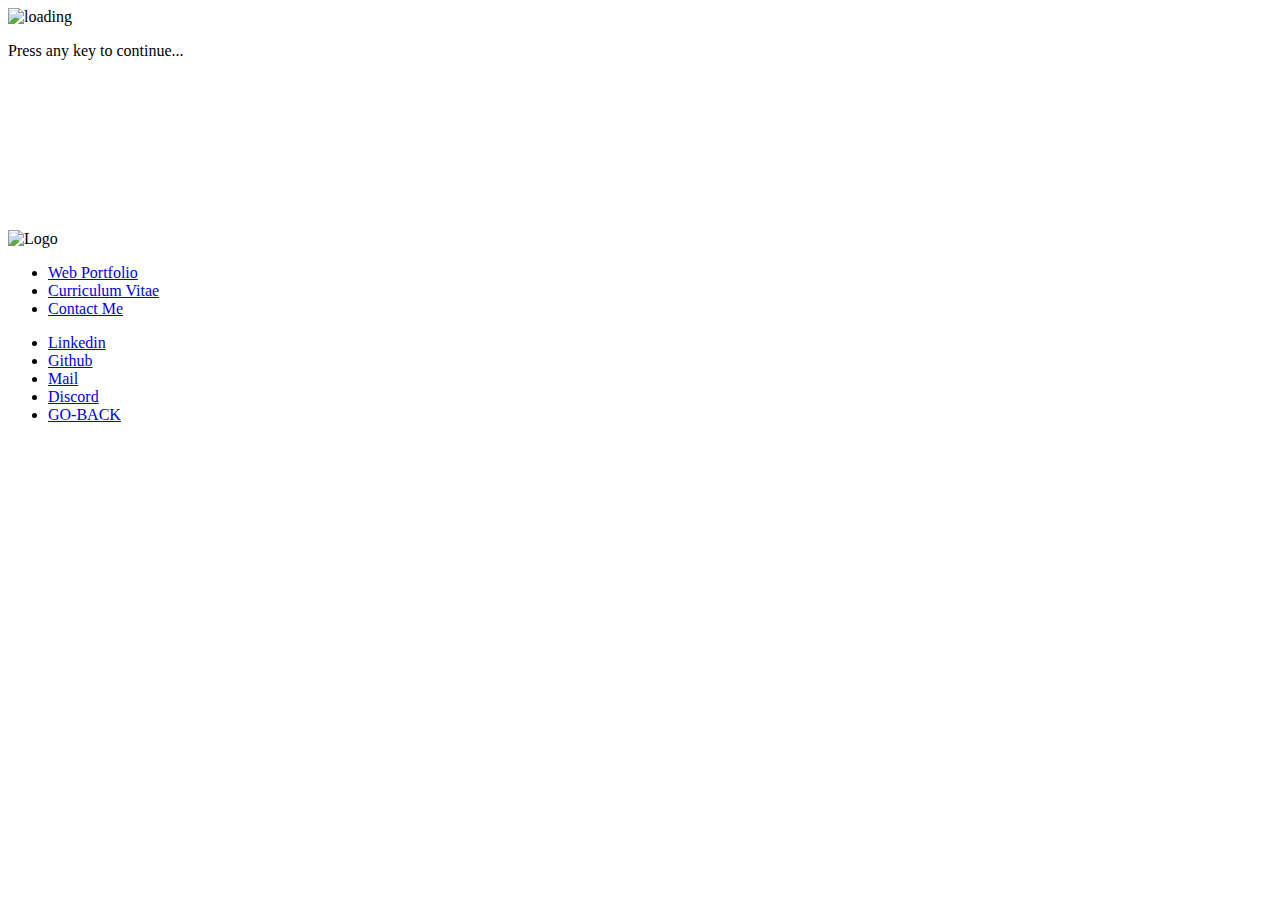
==== index.html @ 2f4651a0 "title" ====
<!DOCTYPE html>
<html lang="en">
  <head>
    <meta charset="UTF-8" />
    <meta http-equiv="X-UA-Compatible" content="IE=edge" />
    <meta name="viewport" content="width=device-width, initial-scale=1.0" />
    <link rel="stylesheet" href="./style/style.css" />
    <link
      rel="shortcut icon"
      type="image/png"
      href="./assets/images/favicon.jpg"
    />
    <title>NDonatti Portfolio</title>
  </head>
  <body>
    <div id="black-overlay"></div>
    <content>
      <div id="loading-screen">
        <img src="./assets/images/loading.png" alt="loading" class="loading" />
        <p id="loading-text">Press any key to continue...</p>
      </div>

      <div class="main">
        <video
          loop
          muted
          playsinline
          src="./assets/videos/Bat.mp4"
          class="video"
        ></video>

        <!-- Logo -->
        <div class="logo-container">
          <img src="./assets/images/logo.png" alt="Logo" class="logo" />
        </div>

        <!-- Main Menu -->
        <div id="menu" class="main-menu">
          <ul class="list">
            <li><a href="./pages/portfolio.html">Web Portfolio</a></li>
            <li>
              <a href="./pages/NicolasDonati_CV_en.pdf" target="_blank"
                >Curriculum Vitae</a
              >
            </li>
            <li><a href="./pages/portfolio.html" id="contact-me">Contact Me</a></li>
          </ul>
        </div>

        <!-- Socials Menu -->
        <div id="social-menu" class="social-menu">
          <ul class="list">
            <li><a href="#">Linkedin</a></li>
            <li><a href="#">Github</a></li>
            <li><a href="#">Mail</a></li>
            <li><a href="#">Discord</a></li>
            <li><a href="#" id="go-back">GO-BACK</a></li>
          </ul>
        </div>
      </div>
    </content>

    <script src="./js/script.js"></script>
  </body>
</html>
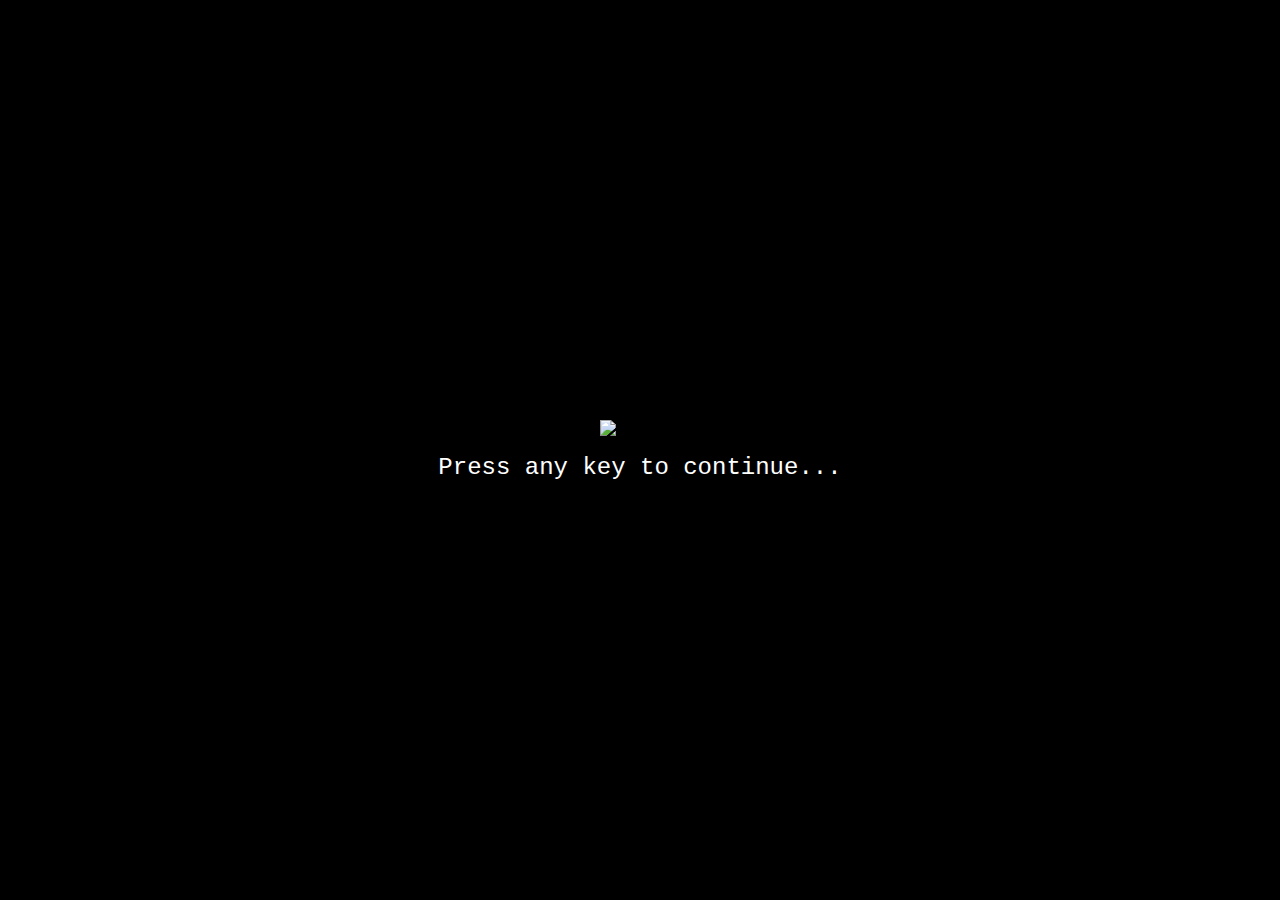
==== commit b68ff5cc: "Social Menu" ====
--- a/index.html
+++ b/index.html
@@ -10,7 +10,7 @@
       type="image/png"
       href="./assets/images/favicon.jpg"
     />
-    <title>NDonatti Portfolio</title>
+    <title>Portfolio - NDonatti</title>
   </head>
   <body>
     <div id="black-overlay"></div>
@@ -35,26 +35,26 @@
         </div>
 
         <!-- Main Menu -->
-        <div id="menu" class="main-menu">
+        <div id="menu" class="mainMenu">
           <ul class="list">
-            <li><a href="./pages/portfolio.html">Web Portfolio</a></li>
+            <li><a href="#">Web Portfolio</a></li>
             <li>
               <a href="./pages/NicolasDonati_CV_en.pdf" target="_blank"
                 >Curriculum Vitae</a
               >
             </li>
-            <li><a href="./pages/portfolio.html" id="contact-me">Contact Me</a></li>
+            <li><a href="#" id="contact-me">Contact Me</a></li>
           </ul>
         </div>
 
         <!-- Socials Menu -->
-        <div id="social-menu" class="social-menu">
+        <div id="sMenu" class="socialMenu">
           <ul class="list">
             <li><a href="#">Linkedin</a></li>
             <li><a href="#">Github</a></li>
             <li><a href="#">Mail</a></li>
             <li><a href="#">Discord</a></li>
-            <li><a href="#" id="go-back">GO-BACK</a></li>
+            <li><a href="#" id="go-back">GO BACK</a></li>
           </ul>
         </div>
       </div>
--- a/style/style.css
+++ b/style/style.css
@@ -0,0 +1,224 @@
+/* Reset and basic styles */
+* {
+  margin: 0;
+  padding: 0;
+  box-sizing: border-box;
+  font-family: "Courier New", Courier, monospace;
+}
+
+/* Loading screen */
+#loading-screen {
+  display: flex;
+  flex-direction: column;
+  justify-content: center;
+  align-items: center;
+  width: 100%;
+  height: 100%;
+  background-color: #000;
+  position: fixed;
+  top: 0;
+  left: 0;
+  z-index: 9999;
+}
+
+.loading {
+  width: 5rem;
+  animation: pulse 1.2s infinite;
+}
+
+#loading-text {
+  color: #fff;
+  font-size: 24px;
+  text-align: center;
+}
+
+@keyframes pulse {
+  0% {
+    opacity: 0.2;
+  }
+  50% {
+    opacity: 1;
+  }
+  100% {
+    opacity: 0.2;
+  }
+}
+
+.main {
+  width: 100%;
+  height: 100vh;
+  position: relative;
+  overflow: hidden; /* Ensure no scrollbars */
+  touch-action: none; /* Prevent default touch gestures */
+  overscroll-behavior: none; /* Prevent overscrolling */
+}
+
+/* Video */
+.video {
+  position: absolute;
+  top: 0;
+  left: 0;
+  width: 100%;
+  height: 100%;
+  object-fit: cover; /* Ensure the video covers the entire area */
+  z-index: -1; /* Place the video behind other content */
+}
+
+/* Logo animation */
+.logo-container {
+  position: absolute;
+  top: 15%;
+  right: -500%;
+  z-index: 100;
+}
+
+.animate-logo {
+  animation: fadeInRight 2.5s forwards;
+}
+
+@keyframes fadeInRight {
+  0% {
+    opacity: 0;
+    right: -50%;
+  }
+  100% {
+    opacity: 1;
+    right: calc(50% - 307px);
+  }
+}
+
+
+
+/* Navigation list */
+.list {
+  position: absolute;
+  bottom: 5rem;
+  left: 50%;
+  transform: translateX(-50%);
+  z-index: 1;
+  font-weight: bold;
+}
+
+.mainMenu li {
+  display: none;
+}
+
+.mainMenu.show li {
+  display: block;
+  animation: fadeInList 0.5s ease-in-out forwards;
+}
+
+.socialMenu li {
+  display: none;
+}
+
+.socialMenu.show li {
+  display: block;
+  animation: fadeInList 0.5s ease-in-out forwards;
+}
+
+@keyframes fadeInList {
+  0% {
+    opacity: 0;
+  }
+  100% {
+    opacity: 1;
+  }
+}
+
+/* Navigation */
+li {
+  list-style: none;
+  display: inline-block;
+  margin-bottom: 20px;
+  text-align: center;
+}
+
+li a {
+  position: relative;
+  text-decoration: none;
+  color: #fff;
+  font-size: 40px;
+  padding: 0 10px;
+  transition: color 0.3s, text-shadow 0.3s;
+  color: rgb(255, 185, 0);
+  text-shadow: 0 0 3px black;
+}
+
+li a:hover {
+  color: white;
+  animation: flash 0.5s linear infinite alternate;
+}
+
+@keyframes flash {
+  0% {
+    color: white;
+  }
+  50% {
+    color: #4b4b4b;
+  }
+  100% {
+    color: white;
+  }
+}
+
+@media (max-width: 768px) {
+
+  .logo-container {
+    position: absolute;
+    top: 15vh;
+    z-index: 100;
+    width: 100%; /* Set width to 80% of the page */
+    margin: auto; /* Center the container horizontally */
+  }
+
+  .logo-container img {
+    width: 90%; /* Make the image fill its container */
+    height: auto;
+    display: block; /* Ensure image is centered */
+    margin: auto; /* Center the image horizontally */
+  }
+
+  @keyframes fadeInRight {
+    0% {
+      opacity: 0;
+      right: -50%;
+    }
+    100% {
+      opacity: 1;
+      right: calc(50% - 195px);
+    }
+  }
+
+  .video {
+    object-fit: cover;
+    object-position: 60% center;
+  }
+  
+  ul.list {
+    width: 100%; /* Occupy full width of its container */
+    text-align: center; /* Center align the list items */
+    margin: auto; /* Center the list horizontally */
+  }
+
+  .list {
+    bottom: 15vh;
+  }
+
+  li a {
+    font-size: 28px;
+  }
+}
+
+#black-overlay {
+  position: fixed;
+  top: 0;
+  left: 0;
+  width: 100%;
+  height: 100%;
+  background-color: black;
+  opacity: 0; /* Initially hidden */
+  pointer-events: none; /* Disable pointer events */
+  transition: opacity 0.5s ease; /* Smooth transition */
+  z-index: 999; /* Ensure it's on top of other content */
+}
